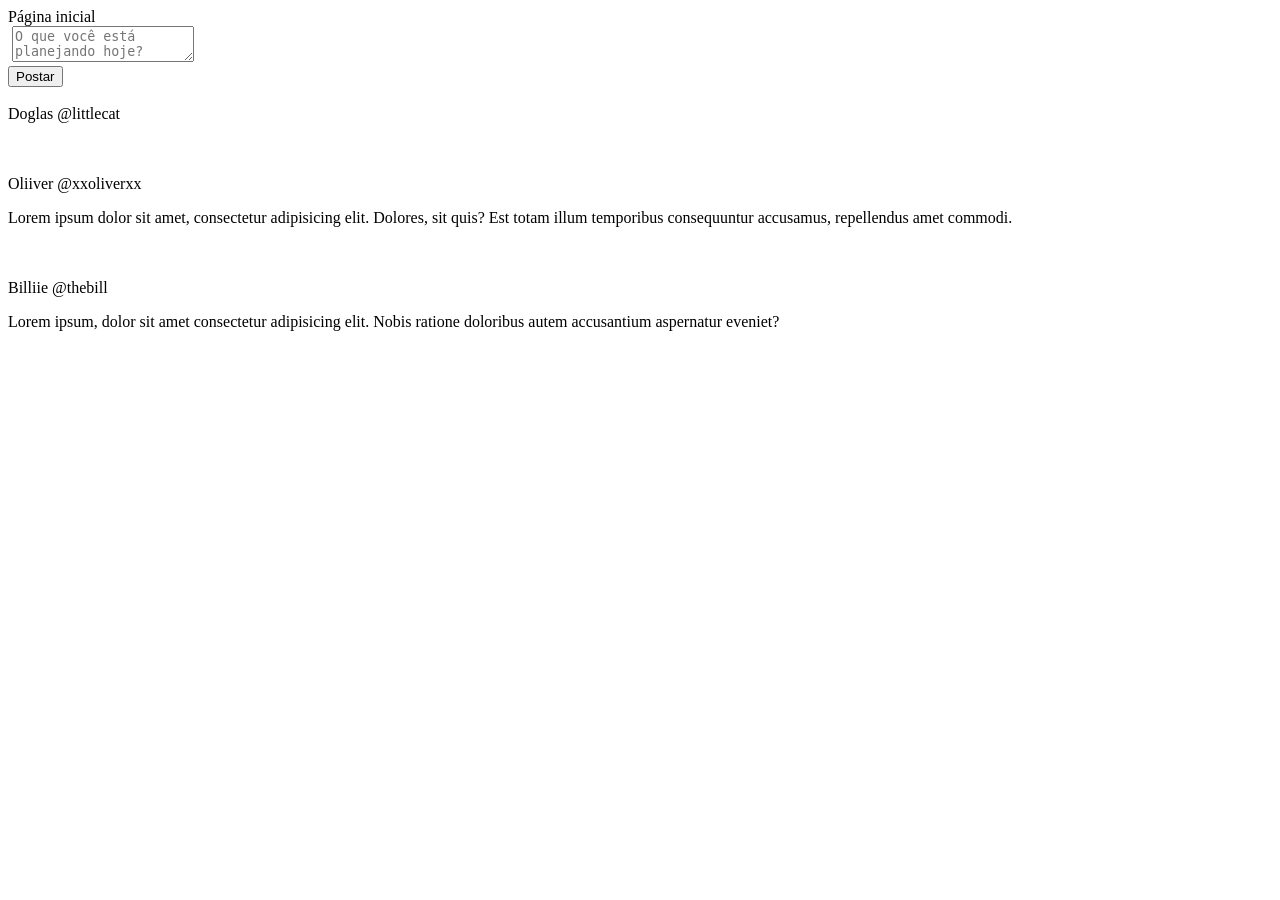
==== src/main/resources/templates/index.html @ 1ea5fd58 "backend" ====
<!doctype html>
<html xmlns:th="http://www.thymeleaf.org">
  <head>
    <title>Noite</title>
    <link rel="stylesheet" th:href="@{css/index.css}" />
    <script th:src="@{js/index.js}"></script>
    <meta http-equiv="Content-Type" content="text/html; charset=UTF-8" />
  </head>
  <body>
    <a th:href="@{/}" class="home-page-btn">Página inicial</a>
    <main>
      <div class="posts-container">
        <form action="#" th:action="@{/}" method="post" th:object="${post}">
          <div class="icon-textarea">
            <img th:src="@{img/icon.jpg}" class="user-icon-form" alt="" />
            <textarea
              th:field="*{content}"
              placeholder="O que você está planejando hoje?"
            ></textarea>
          </div>
          <button>Postar</button>
        </form>
        <div class="db-posts">
          <div class="single-post" th:each="post : ${posts}">
            <img th:src="@{img/icon.jpg}" class="user-icon" alt="" />
            <div class="text-side">
              <div class="user-id">
                <a th:href="@{/user}">Doglas</a>
                <span class="user-handle">@littlecat</span>
              </div>
              <p th:text="${post.content}"></p>
              <div class="interactions">
                <img th:src="@{img/icons/star.svg}" class="interaction-icon" />
                <img
                  th:src="@{img/icons/repost.svg}"
                  class="interaction-icon"
                />
                <img
                  th:src="@{img/icons/comment.svg}"
                  class="interaction-icon"
                />
              </div>
            </div>
          </div>
        </div>
        <div class="single-post">
          <img th:src="@{img/icon-2.jpg}" class="user-icon" alt="" />
          <div class="text-side">
            <div class="user-id">
              <a>Oliiver</a>
              <span class="user-handle">@xxoliverxx</span>
            </div>
            <p>
              Lorem ipsum dolor sit amet, consectetur adipisicing elit. Dolores,
              sit quis? Est totam illum temporibus consequuntur accusamus,
              repellendus amet commodi.
            </p>
            <div class="interactions">
              <img th:src="@{img/icons/star.svg}" class="interaction-icon" />
              <img th:src="@{img/icons/repost.svg}" class="interaction-icon" />
              <img th:src="@{img/icons/comment.svg}" class="interaction-icon" />
            </div>
          </div>
        </div>
        <div class="single-post">
          <img th:src="@{img/icon-3.jpg}" class="user-icon" alt="" />
          <div class="text-side">
            <div class="user-id">
              <a>Billiie</a>
              <span class="user-handle">@thebill</span>
            </div>
            <p>
              Lorem ipsum, dolor sit amet consectetur adipisicing elit. Nobis
              ratione doloribus autem accusantium aspernatur eveniet?
            </p>
            <div class="interactions">
              <img th:src="@{img/icons/star.svg}" class="interaction-icon" />
              <img th:src="@{img/icons/repost.svg}" class="interaction-icon" />
              <img th:src="@{img/icons/comment.svg}" class="interaction-icon" />
            </div>
          </div>
        </div>
      </div>
    </main>
  </body>
</html>
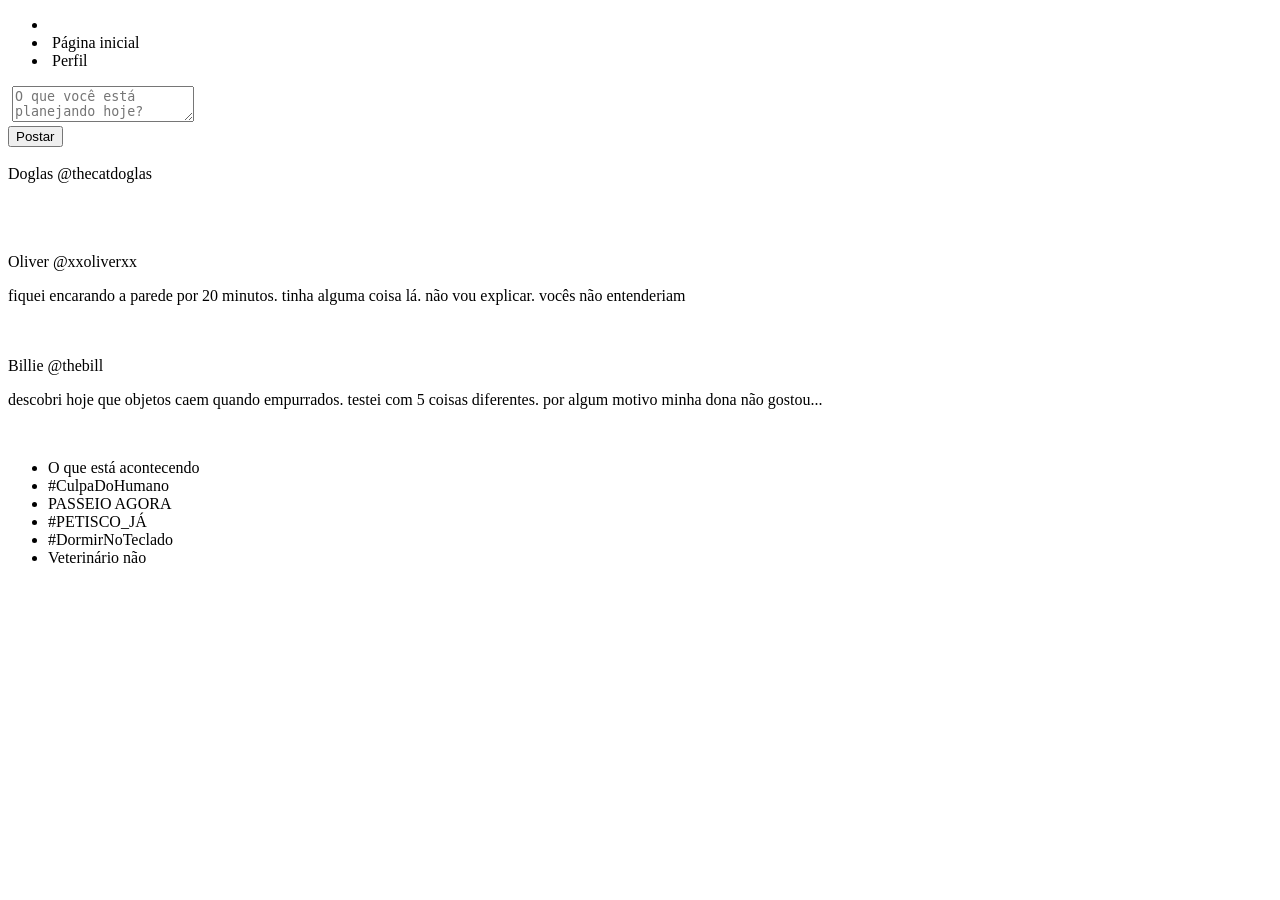
==== commit ed262e53: "delete, menus, trends" ====
--- a/src/main/resources/templates/index.html
+++ b/src/main/resources/templates/index.html
@@ -1,18 +1,38 @@
 <!doctype html>
 <html xmlns:th="http://www.thymeleaf.org">
   <head>
-    <title>Noite</title>
+    <title>Litter</title>
     <link rel="stylesheet" th:href="@{css/index.css}" />
     <script th:src="@{js/index.js}"></script>
     <meta http-equiv="Content-Type" content="text/html; charset=UTF-8" />
   </head>
   <body>
-    <a th:href="@{/}" class="home-page-btn">Página inicial</a>
     <main>
+       <ul class="left-menu">
+        <li id="litter-logo">
+          <a th:href="@{/}">
+            <img th:src="@{img/litter-logo.png}" />
+          </a>
+        </li>
+        <li>
+          <a th:href="@{/}">
+            <img th:src="@{img/icons/home.svg}" />
+            <span>Página inicial</span>
+          </a>
+        </li>
+        <li>
+          <a th:href="@{/user}">
+            <img th:src="@{img/icons/user.svg}" />
+            <span>Perfil</span>
+          </a>
+        </li>
+      </ul>
       <div class="posts-container">
-        <form action="#" th:action="@{/}" method="post" th:object="${post}">
+        <form action="#" th:action="@{/post}" method="post" th:object="${post}">
           <div class="icon-textarea">
-            <img th:src="@{img/icon.jpg}" class="user-icon-form" alt="" />
+            <a th:href="@{/user}">
+              <img th:src="@{img/icon.jpg}" class="user-icon-form" alt="" />
+            </a>
             <textarea
               th:field="*{content}"
               placeholder="O que você está planejando hoje?"
@@ -26,8 +46,11 @@
             <div class="text-side">
               <div class="user-id">
                 <a th:href="@{/user}">Doglas</a>
-                <span class="user-handle">@littlecat</span>
+                <span class="user-handle">@thecatdoglas</span>
               </div>
+              <a th:href="@{/delete/{uuid}(uuid=${post.uuid})}">
+                <img th:src="@{/img/icons/trash.svg}" class="trash-icon" />
+              </a>
               <p th:text="${post.content}"></p>
               <div class="interactions">
                 <img th:src="@{img/icons/star.svg}" class="interaction-icon" />
@@ -47,13 +70,12 @@
           <img th:src="@{img/icon-2.jpg}" class="user-icon" alt="" />
           <div class="text-side">
             <div class="user-id">
-              <a>Oliiver</a>
+              <a>Oliver</a>
               <span class="user-handle">@xxoliverxx</span>
             </div>
             <p>
-              Lorem ipsum dolor sit amet, consectetur adipisicing elit. Dolores,
-              sit quis? Est totam illum temporibus consequuntur accusamus,
-              repellendus amet commodi.
+              fiquei encarando a parede por 20 minutos. tinha alguma coisa lá.
+              não vou explicar. vocês não entenderiam
             </p>
             <div class="interactions">
               <img th:src="@{img/icons/star.svg}" class="interaction-icon" />
@@ -66,12 +88,12 @@
           <img th:src="@{img/icon-3.jpg}" class="user-icon" alt="" />
           <div class="text-side">
             <div class="user-id">
-              <a>Billiie</a>
+              <a>Billie</a>
               <span class="user-handle">@thebill</span>
             </div>
             <p>
-              Lorem ipsum, dolor sit amet consectetur adipisicing elit. Nobis
-              ratione doloribus autem accusantium aspernatur eveniet?
+              descobri hoje que objetos caem quando empurrados. testei com 5
+              coisas diferentes. por algum motivo minha dona não gostou...
             </p>
             <div class="interactions">
               <img th:src="@{img/icons/star.svg}" class="interaction-icon" />
@@ -81,6 +103,14 @@
           </div>
         </div>
       </div>
+      <ul class="trends">
+        <li id="trends-title">O que está acontecendo</li>
+        <li>#CulpaDoHumano</li>
+        <li>PASSEIO AGORA</li>
+        <li>#PETISCO_JÁ</li>
+        <li>#DormirNoTeclado</li>
+        <li>Veterinário não</li>
+      </ul>
     </main>
   </body>
 </html>
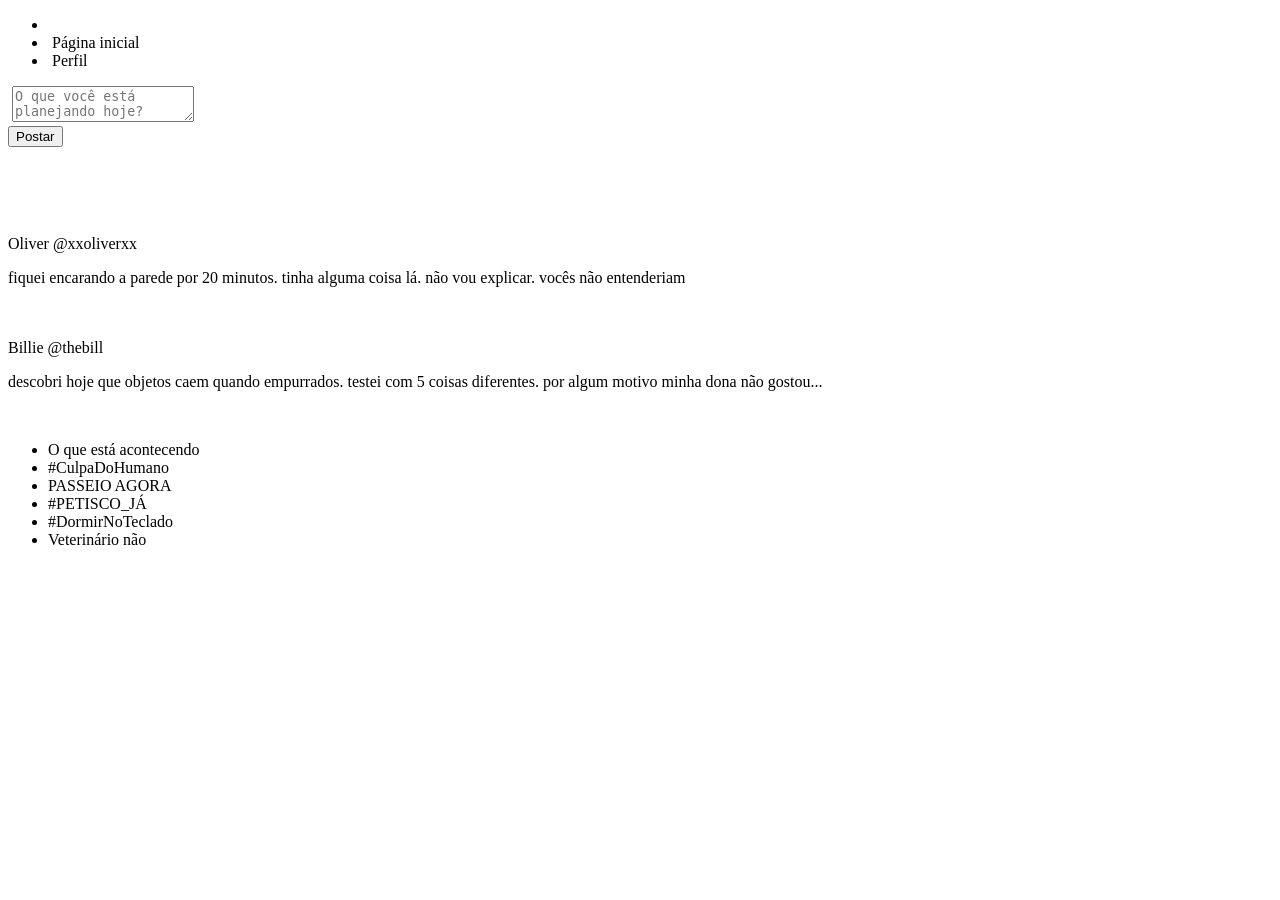
==== commit a34529a5: "single post page, reply" ====
--- a/src/main/resources/templates/index.html
+++ b/src/main/resources/templates/index.html
@@ -1,14 +1,16 @@
 <!doctype html>
 <html xmlns:th="http://www.thymeleaf.org">
   <head>
+    <meta charset="UTF-8" />
     <title>Litter</title>
     <link rel="stylesheet" th:href="@{css/index.css}" />
     <script th:src="@{js/index.js}"></script>
     <meta http-equiv="Content-Type" content="text/html; charset=UTF-8" />
+    <meta name="viewport" content="width=device-width, initial-scale=1.0" />
   </head>
   <body>
     <main>
-       <ul class="left-menu">
+      <ul class="left-menu">
         <li id="litter-logo">
           <a th:href="@{/}">
             <img th:src="@{img/litter-logo.png}" />
@@ -21,7 +23,7 @@
           </a>
         </li>
         <li>
-          <a th:href="@{/user}">
+          <a th:href="@{'/' + ${user.handle}}">
             <img th:src="@{img/icons/user.svg}" />
             <span>Perfil</span>
           </a>
@@ -30,40 +32,49 @@
       <div class="posts-container">
         <form action="#" th:action="@{/post}" method="post" th:object="${post}">
           <div class="icon-textarea">
-            <a th:href="@{/user}">
-              <img th:src="@{img/icon.jpg}" class="user-icon-form" alt="" />
+            <a th:href="@{/{handle}(handle=${user.handle})}">
+              <img th:src="${user.picture}" class="user-icon-form" alt="" />
             </a>
             <textarea
               th:field="*{content}"
               placeholder="O que você está planejando hoje?"
+              maxlength="256"
             ></textarea>
           </div>
           <button>Postar</button>
         </form>
         <div class="db-posts">
-          <div class="single-post" th:each="post : ${posts}">
-            <img th:src="@{img/icon.jpg}" class="user-icon" alt="" />
-            <div class="text-side">
-              <div class="user-id">
-                <a th:href="@{/user}">Doglas</a>
-                <span class="user-handle">@thecatdoglas</span>
+          <div class="single-post" th:each="post : ${posts}" th:onclick='|window.location.href="@{/post/{uuid}(uuid=${post.uuid})}"|'>
+            <a th:href="@{/{handle}(handle=${post.handle})}">
+              <img th:src="${post.picture}" class="user-icon" alt="" />
+            </a>
+              <div class="text-side">
+                <div class="user-id">
+                  <a
+                    th:href="@{/{handle}(handle=${post.handle})}"
+                    th:text="${post.username}"
+                  ></a>
+                  <span class="user-handle" th:text="'@'+${post.handle}"></span>
+                </div>
+                <a th:href="@{/delete/{uuid}(uuid=${post.uuid})}">
+                  <img th:src="@{/img/icons/trash.svg}" class="trash-icon" />
+                </a>
+                <p th:text="${post.content}"></p>
+                <div class="interactions">
+                  <img
+                    th:src="@{img/icons/star.svg}"
+                    class="interaction-icon"
+                  />
+                  <img
+                    th:src="@{img/icons/repost.svg}"
+                    class="interaction-icon"
+                  />
+                  <img
+                    th:src="@{img/icons/comment.svg}"
+                    class="interaction-icon"
+                  />
+                </div>
               </div>
-              <a th:href="@{/delete/{uuid}(uuid=${post.uuid})}">
-                <img th:src="@{/img/icons/trash.svg}" class="trash-icon" />
-              </a>
-              <p th:text="${post.content}"></p>
-              <div class="interactions">
-                <img th:src="@{img/icons/star.svg}" class="interaction-icon" />
-                <img
-                  th:src="@{img/icons/repost.svg}"
-                  class="interaction-icon"
-                />
-                <img
-                  th:src="@{img/icons/comment.svg}"
-                  class="interaction-icon"
-                />
-              </div>
-            </div>
           </div>
         </div>
         <div class="single-post">
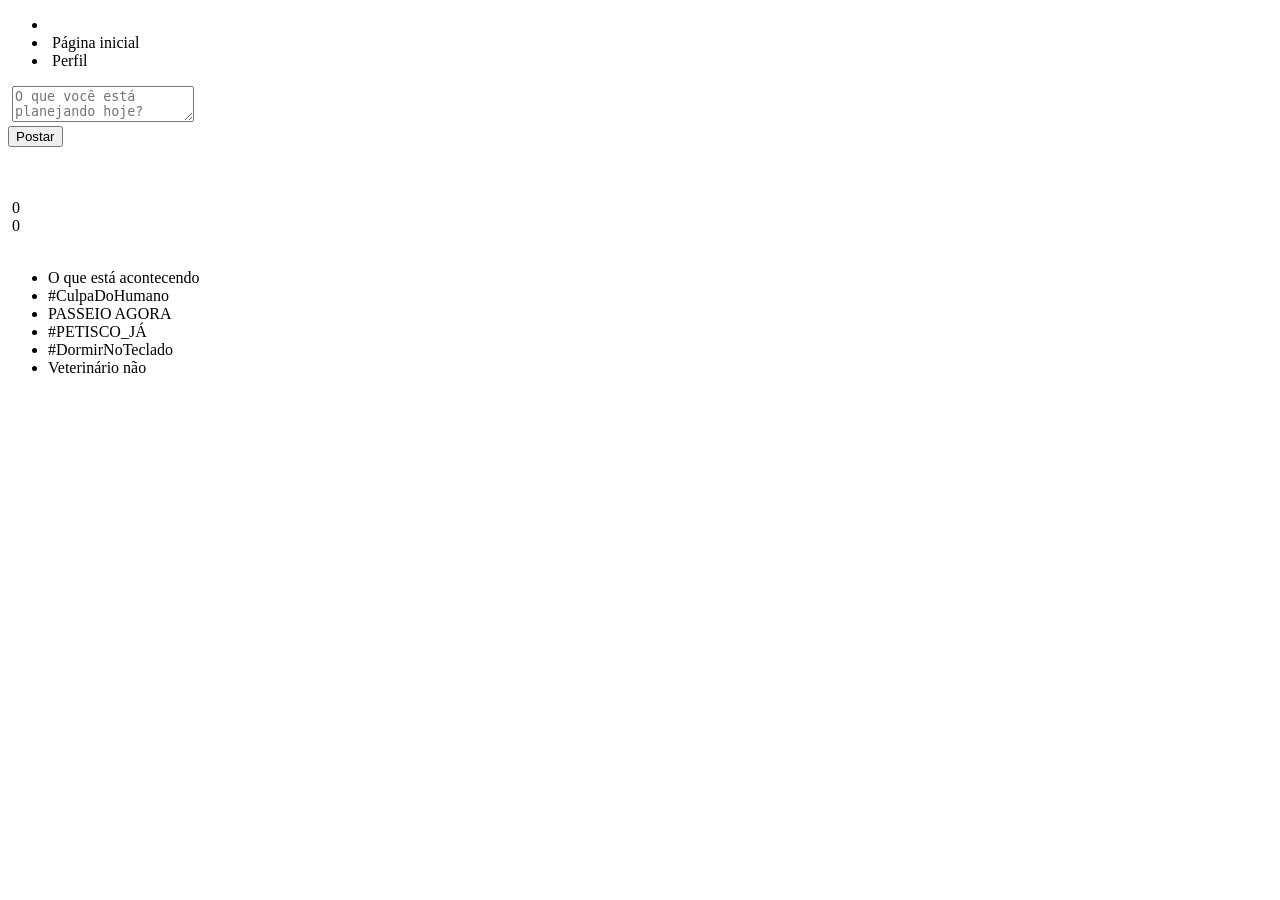
==== commit 0ed523aa: "REPLY" ====
--- a/src/main/resources/templates/index.html
+++ b/src/main/resources/templates/index.html
@@ -44,72 +44,49 @@
           <button>Postar</button>
         </form>
         <div class="db-posts">
-          <div class="single-post" th:each="post : ${posts}" th:onclick='|window.location.href="@{/post/{uuid}(uuid=${post.uuid})}"|'>
+          <div
+            class="single-post"
+            th:each="post : ${posts}"
+            th:onclick='|window.location.href="@{/post/{uuid}(uuid=${post.uuid})}"|'
+          >
             <a th:href="@{/{handle}(handle=${post.handle})}">
               <img th:src="${post.picture}" class="user-icon" alt="" />
             </a>
-              <div class="text-side">
-                <div class="user-id">
-                  <a
-                    th:href="@{/{handle}(handle=${post.handle})}"
-                    th:text="${post.username}"
-                  ></a>
-                  <span class="user-handle" th:text="'@'+${post.handle}"></span>
-                </div>
-                <a th:href="@{/delete/{uuid}(uuid=${post.uuid})}">
-                  <img th:src="@{/img/icons/trash.svg}" class="trash-icon" />
-                </a>
-                <p th:text="${post.content}"></p>
-                <div class="interactions">
+            <div class="text-side">
+              <div class="user-id">
+                <a
+                  th:href="@{/{handle}(handle=${post.handle})}"
+                  th:text="${post.username}"
+                ></a>
+                <span class="user-handle" th:text="'@'+${post.handle}"></span>
+              </div>
+              <a th:href="@{/delete/{uuid}(uuid=${post.uuid})}">
+                <img th:src="@{/img/icons/trash.svg}" class="trash-icon" />
+              </a>
+              <p th:text="${post.content}"></p>
+              <div class="interactions">
+                <div class="">
                   <img
                     th:src="@{img/icons/star.svg}"
                     class="interaction-icon"
                   />
+                  <span>0</span>
+                </div>
+                <div class="">
                   <img
                     th:src="@{img/icons/repost.svg}"
                     class="interaction-icon"
                   />
+                  <span>0</span>
+                </div>
+                <div>
                   <img
                     th:src="@{img/icons/comment.svg}"
                     class="interaction-icon"
                   />
+                  <span th:text="${post.reply_count}"></span>
                 </div>
               </div>
-          </div>
-        </div>
-        <div class="single-post">
-          <img th:src="@{img/icon-2.jpg}" class="user-icon" alt="" />
-          <div class="text-side">
-            <div class="user-id">
-              <a>Oliver</a>
-              <span class="user-handle">@xxoliverxx</span>
-            </div>
-            <p>
-              fiquei encarando a parede por 20 minutos. tinha alguma coisa lá.
-              não vou explicar. vocês não entenderiam
-            </p>
-            <div class="interactions">
-              <img th:src="@{img/icons/star.svg}" class="interaction-icon" />
-              <img th:src="@{img/icons/repost.svg}" class="interaction-icon" />
-              <img th:src="@{img/icons/comment.svg}" class="interaction-icon" />
-            </div>
-          </div>
-        </div>
-        <div class="single-post">
-          <img th:src="@{img/icon-3.jpg}" class="user-icon" alt="" />
-          <div class="text-side">
-            <div class="user-id">
-              <a>Billie</a>
-              <span class="user-handle">@thebill</span>
-            </div>
-            <p>
-              descobri hoje que objetos caem quando empurrados. testei com 5
-              coisas diferentes. por algum motivo minha dona não gostou...
-            </p>
-            <div class="interactions">
-              <img th:src="@{img/icons/star.svg}" class="interaction-icon" />
-              <img th:src="@{img/icons/repost.svg}" class="interaction-icon" />
-              <img th:src="@{img/icons/comment.svg}" class="interaction-icon" />
             </div>
           </div>
         </div>
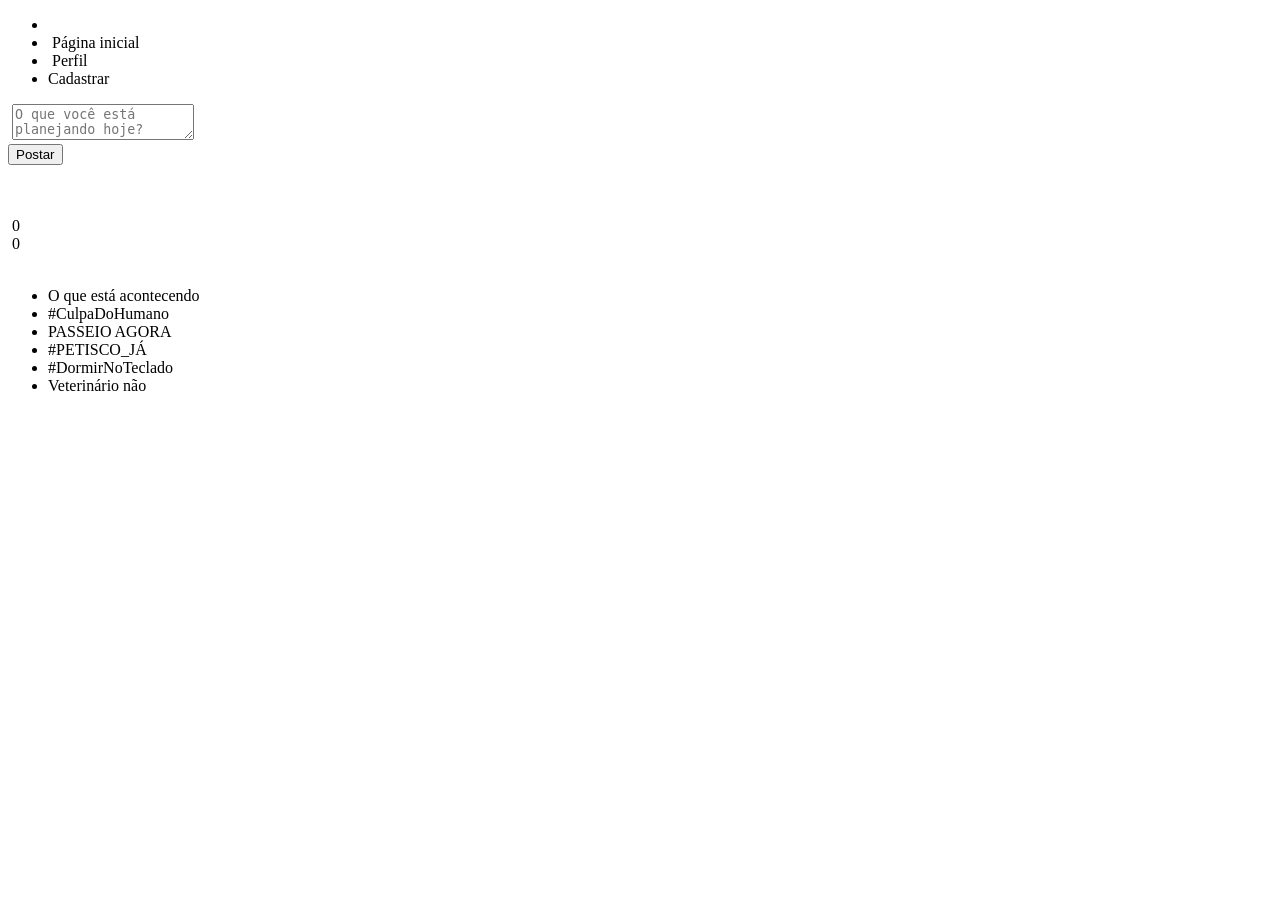
==== commit 82835c12: "signup initial" ====
--- a/src/main/resources/templates/index.html
+++ b/src/main/resources/templates/index.html
@@ -28,9 +28,12 @@
             <span>Perfil</span>
           </a>
         </li>
+        <li>
+          <a th:href="@{/signup}">Cadastrar</a>
+        </li>
       </ul>
       <div class="posts-container">
-        <form action="#" th:action="@{/post}" method="post" th:object="${post}">
+        <form th:action="@{/post}" method="post" th:object="${post}">
           <div class="icon-textarea">
             <a th:href="@{/{handle}(handle=${user.handle})}">
               <img th:src="${user.picture}" class="user-icon-form" alt="" />
@@ -49,9 +52,11 @@
             th:each="post : ${posts}"
             th:onclick='|window.location.href="@{/post/{uuid}(uuid=${post.uuid})}"|'
           >
-            <a th:href="@{/{handle}(handle=${post.handle})}">
-              <img th:src="${post.picture}" class="user-icon" alt="" />
-            </a>
+            <div>
+              <a th:href="@{/{handle}(handle=${post.handle})}">
+                <img th:src="${post.picture}" class="user-icon" alt="" />
+              </a>
+            </div>
             <div class="text-side">
               <div class="user-id">
                 <a
@@ -60,7 +65,7 @@
                 ></a>
                 <span class="user-handle" th:text="'@'+${post.handle}"></span>
               </div>
-              <a th:href="@{/delete/{uuid}(uuid=${post.uuid})}">
+              <a th:href="@{/delete/{uuid}(uuid=${post.uuid})}" th:if="${post.user_id.equals('fd6d4acf-ebab-4610-8b18-56609c49445f')}">
                 <img th:src="@{/img/icons/trash.svg}" class="trash-icon" />
               </a>
               <p th:text="${post.content}"></p>
